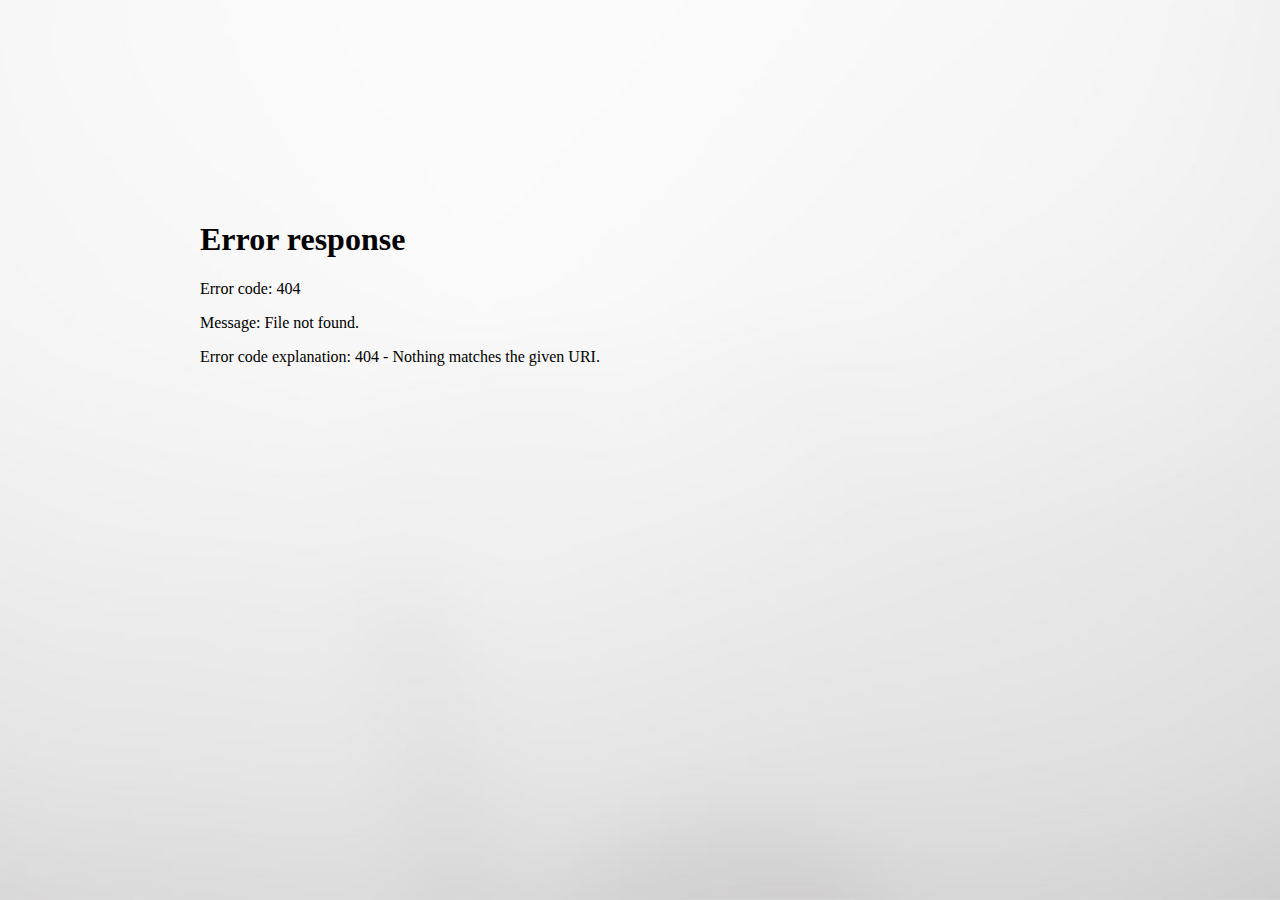
==== ProjectDescription.html @ 9fe8bbee "New webpage , address filling automated, integer datatype supported" ====
<!DOCTYPE html>
<html>
<head>
  <title>C&#8377edit</title>
  <!-- <link href='https://fonts.googleapis.com/css?family=Open+Sans:400,700' rel='stylesheet' type='text/css'>
  <link href='https://maxcdn.bootstrapcdn.com/bootstrap/3.3.7/css/bootstrap.min.css' rel='stylesheet' type='text/css'> -->
  
  <!--Import Google Icon Font-->
  <link href="https://fonts.googleapis.com/icon?family=Material+Icons" rel="stylesheet">
  <!--Import materialize.css-->
  <link type="text/css" rel="stylesheet" href="css/materialize.min.css"  media="screen,projection"/>
  <link type="text/css" rel="stylesheet" href="index.css"  />
  
  <!-- <script src="https://code.jquery.com/jquery-3.1.1.slim.min.js"></script> -->
  <script type="text/javascript" src="https://code.jquery.com/jquery-3.2.1.min.js"></script>
  <script type="text/javascript" src="js/materialize.min.js"></script>
</head>

<style>
  .container {
    position: relative;
    top: 200px;
  }
</style>

<body class="container">
     <div class="video-container">
                  <iframe width="853" height="480" src="videos/cnVideo.mp4" frameborder="0" allowfullscreen></iframe>
                </div>
</body>

</html>
---- index.css ----
html { 
    background: url(img/1.jpeg) no-repeat center center fixed; 
    -webkit-background-size: cover;
    -moz-background-size: cover;
    -o-background-size: cover;
    background-size: cover;
  }
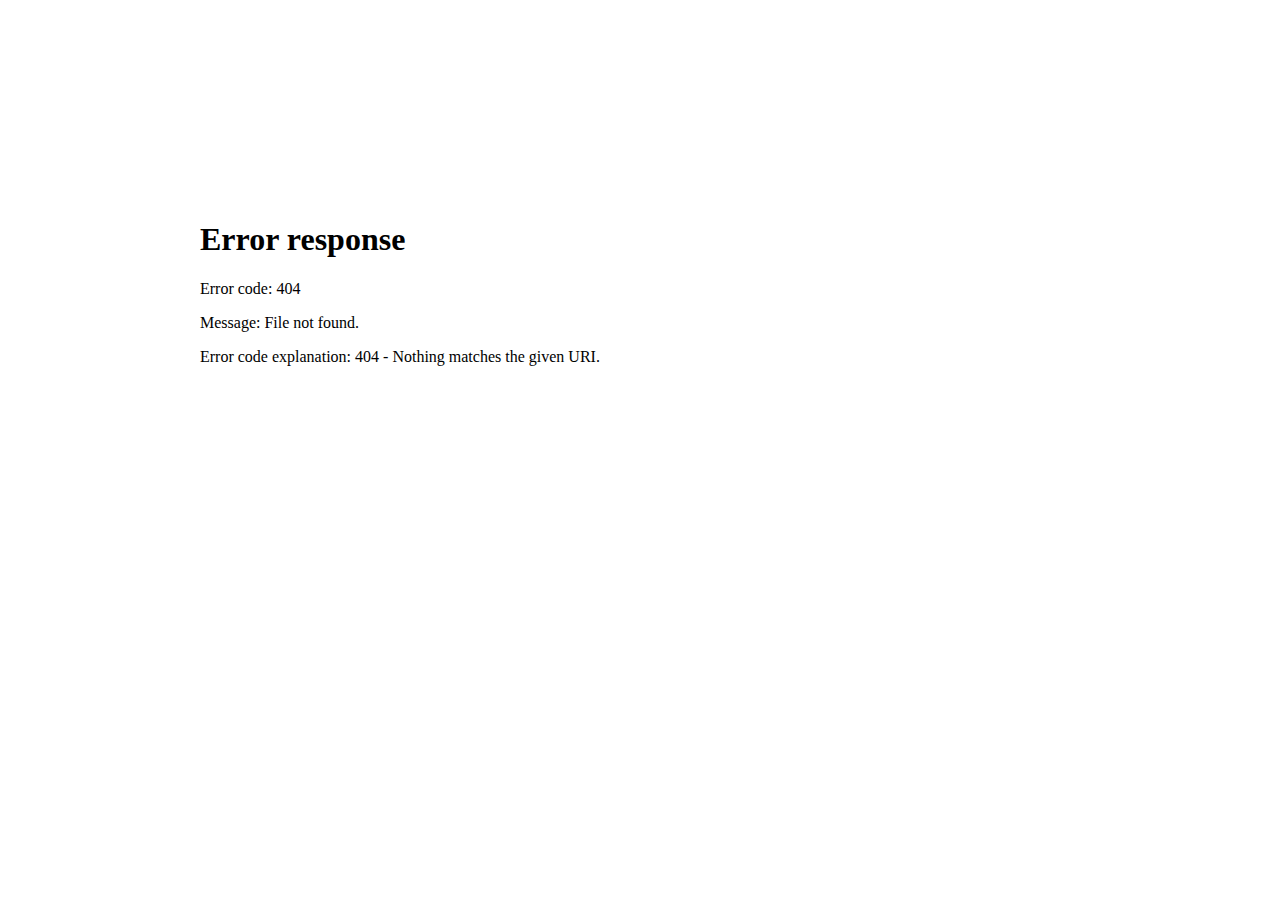
==== commit e3ae8fa7: "index.css file is put in css" ====
--- a/ProjectDescription.html
+++ b/ProjectDescription.html
@@ -9,7 +9,7 @@
   <link href="https://fonts.googleapis.com/icon?family=Material+Icons" rel="stylesheet">
   <!--Import materialize.css-->
   <link type="text/css" rel="stylesheet" href="css/materialize.min.css"  media="screen,projection"/>
-  <link type="text/css" rel="stylesheet" href="index.css"  />
+  <link type="text/css" rel="stylesheet" href="css/index.css"  />
   
   <!-- <script src="https://code.jquery.com/jquery-3.1.1.slim.min.js"></script> -->
   <script type="text/javascript" src="https://code.jquery.com/jquery-3.2.1.min.js"></script>
--- a/css/index.css
+++ b/css/index.css
@@ -0,0 +1,7 @@
+html { 
+    background: url(img/1.jpeg) no-repeat center center fixed; 
+    -webkit-background-size: cover;
+    -moz-background-size: cover;
+    -o-background-size: cover;
+    background-size: cover;
+  }